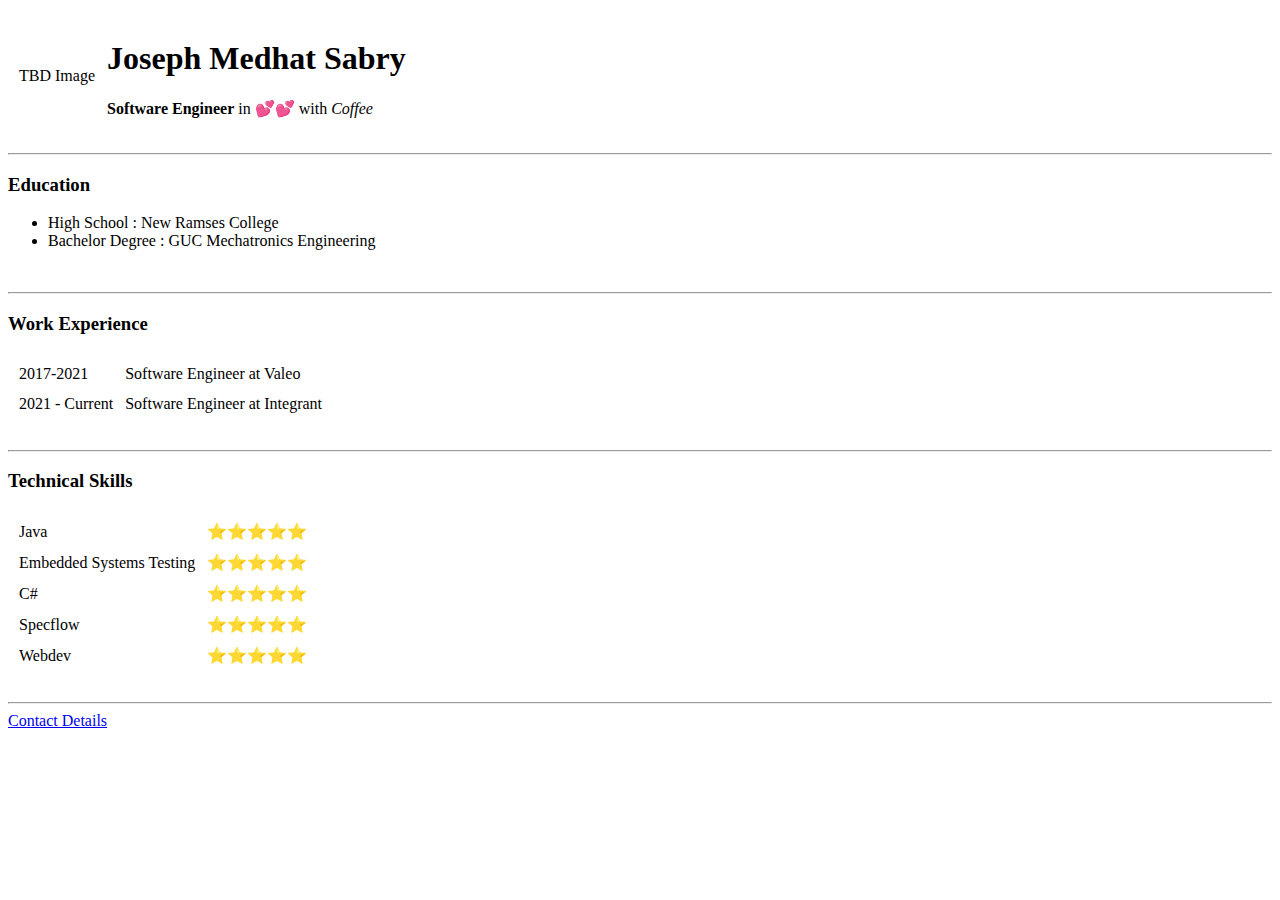
==== index.html @ 552b0373 "Initial upload" ====
<!DOCTYPE html>
<html lang="en" dir="ltr">

<head>
  <meta charset="utf-8">
  <title>Joseph</title>
</head>

<body>
  <table cellspacing="10">
    <td><img src="">TBD Image</td>
    <td>
      <h1>Joseph Medhat Sabry</h1>
      <p><strong>Software Engineer</strong> in 💕💕 with <em>Coffee</em></p
    </td>
    </table>
    <hr>
    <h3>Education</h3>
      <ul>
        <li>High School : New Ramses College</li>
        <li>Bachelor Degree : GUC Mechatronics Engineering</li>
      </ul>
    <br><hr>
    <h3>Work Experience</h3>
  <table cellspacing="10px">
    <tr>
      <td>2017-2021</td>
      <td>Software Engineer at Valeo</td>
    </tr>
    <tr>
      <td>2021 - Current</td>
      <td>Software Engineer at Integrant</td>
    </tr>
  </table>
  <br><hr>
  <h3>Technical Skills</h3>
  <table cellspacing="10px">
    <tr><td>Java</td><td>⭐⭐⭐⭐⭐</td></tr>
    <tr><td>Embedded Systems Testing</td><td>⭐⭐⭐⭐⭐</td></tr>
    <tr><td>C#</td><td>⭐⭐⭐⭐⭐</td></tr>
    <tr><td>Specflow</td><td>⭐⭐⭐⭐⭐</td></tr>
    <tr><td>Webdev</td><td>⭐⭐⭐⭐⭐</td></tr>
  </table>
  <br><hr>
  <a href="contact_me.html">Contact Details</a>
</body>
</html>
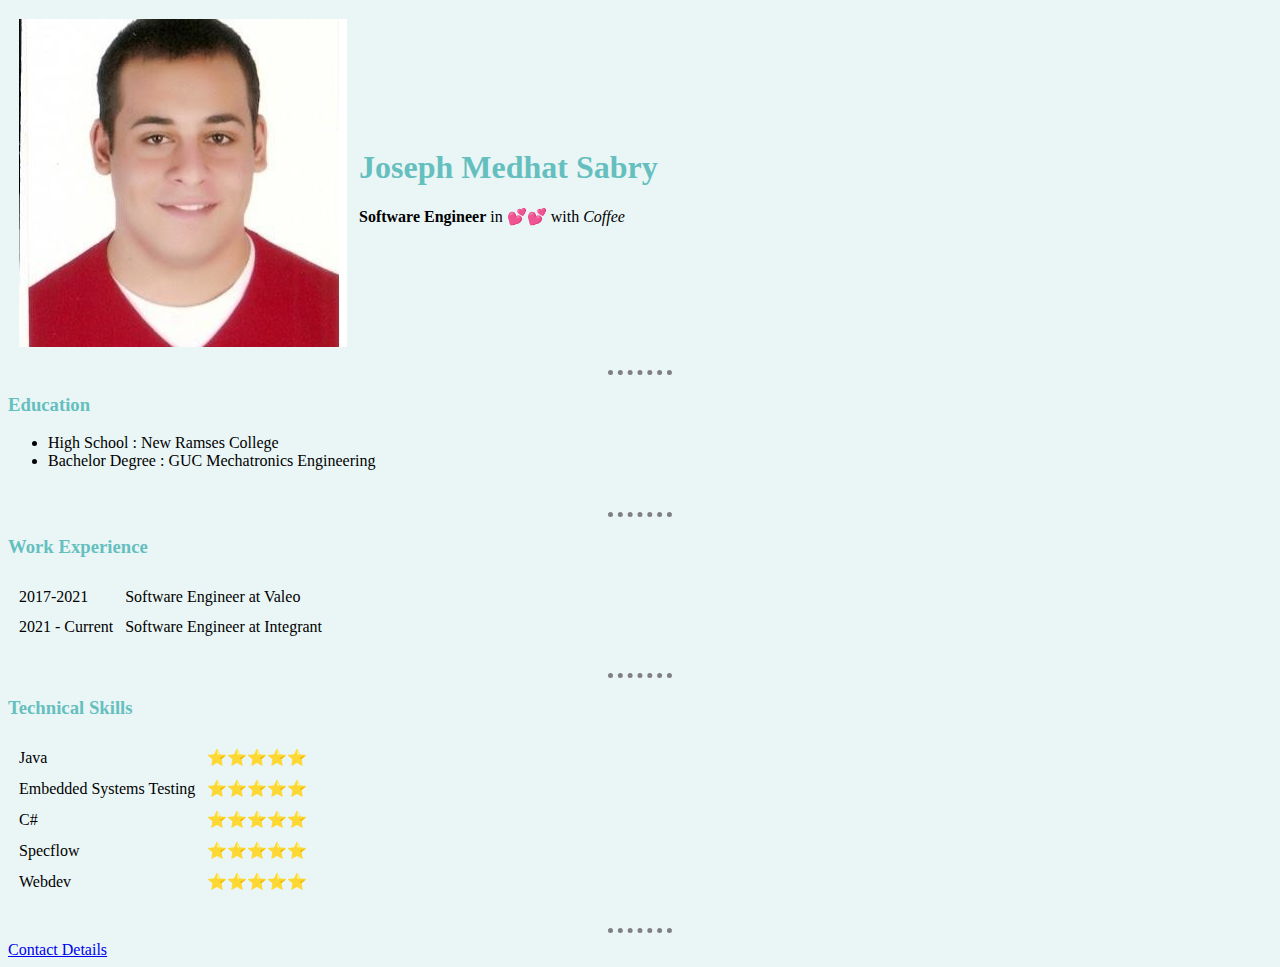
==== commit dd552f5b: "V2 - adding some styling" ====
--- a/index.html
+++ b/index.html
@@ -4,24 +4,25 @@
 <head>
   <meta charset="utf-8">
   <title>Joseph</title>
+<link rel="stylesheet" href="css/styles.css">
 </head>
 
 <body>
   <table cellspacing="10">
-    <td><img src="">TBD Image</td>
+    <td><img src="images/PP.jpeg"></td>
     <td>
       <h1>Joseph Medhat Sabry</h1>
-      <p><strong>Software Engineer</strong> in 💕💕 with <em>Coffee</em></p
-    </td>
-    </table>
-    <hr>
-    <h3>Education</h3>
-      <ul>
-        <li>High School : New Ramses College</li>
-        <li>Bachelor Degree : GUC Mechatronics Engineering</li>
-      </ul>
-    <br><hr>
-    <h3>Work Experience</h3>
+      <p><strong>Software Engineer</strong> in 💕💕 with <em>Coffee</em></p </td>
+  </table>
+  <hr>
+  <h3>Education</h3>
+  <ul>
+    <li>High School : New Ramses College</li>
+    <li>Bachelor Degree : GUC Mechatronics Engineering</li>
+  </ul>
+  <br>
+  <hr>
+  <h3>Work Experience</h3>
   <table cellspacing="10px">
     <tr>
       <td>2017-2021</td>
@@ -32,16 +33,34 @@
       <td>Software Engineer at Integrant</td>
     </tr>
   </table>
-  <br><hr>
+  <br>
+  <hr>
   <h3>Technical Skills</h3>
   <table cellspacing="10px">
-    <tr><td>Java</td><td>⭐⭐⭐⭐⭐</td></tr>
-    <tr><td>Embedded Systems Testing</td><td>⭐⭐⭐⭐⭐</td></tr>
-    <tr><td>C#</td><td>⭐⭐⭐⭐⭐</td></tr>
-    <tr><td>Specflow</td><td>⭐⭐⭐⭐⭐</td></tr>
-    <tr><td>Webdev</td><td>⭐⭐⭐⭐⭐</td></tr>
+    <tr>
+      <td>Java</td>
+      <td>⭐⭐⭐⭐⭐</td>
+    </tr>
+    <tr>
+      <td>Embedded Systems Testing</td>
+      <td>⭐⭐⭐⭐⭐</td>
+    </tr>
+    <tr>
+      <td>C#</td>
+      <td>⭐⭐⭐⭐⭐</td>
+    </tr>
+    <tr>
+      <td>Specflow</td>
+      <td>⭐⭐⭐⭐⭐</td>
+    </tr>
+    <tr>
+      <td>Webdev</td>
+      <td>⭐⭐⭐⭐⭐</td>
+    </tr>
   </table>
-  <br><hr>
+  <br>
+  <hr>
   <a href="contact_me.html">Contact Details</a>
 </body>
+
 </html>
--- a/css/styles.css
+++ b/css/styles.css
@@ -0,0 +1,17 @@
+  body {
+    background-color: #EAF6F6;
+  }
+
+  hr {
+    border-style : none;
+    border-top-style: dotted;
+    border-color: grey;
+    border-width: 5px;
+    width: 5%;
+  }
+  h1{
+    color: #66BFBF
+  }
+h3{
+  color: #66BFBF
+}
